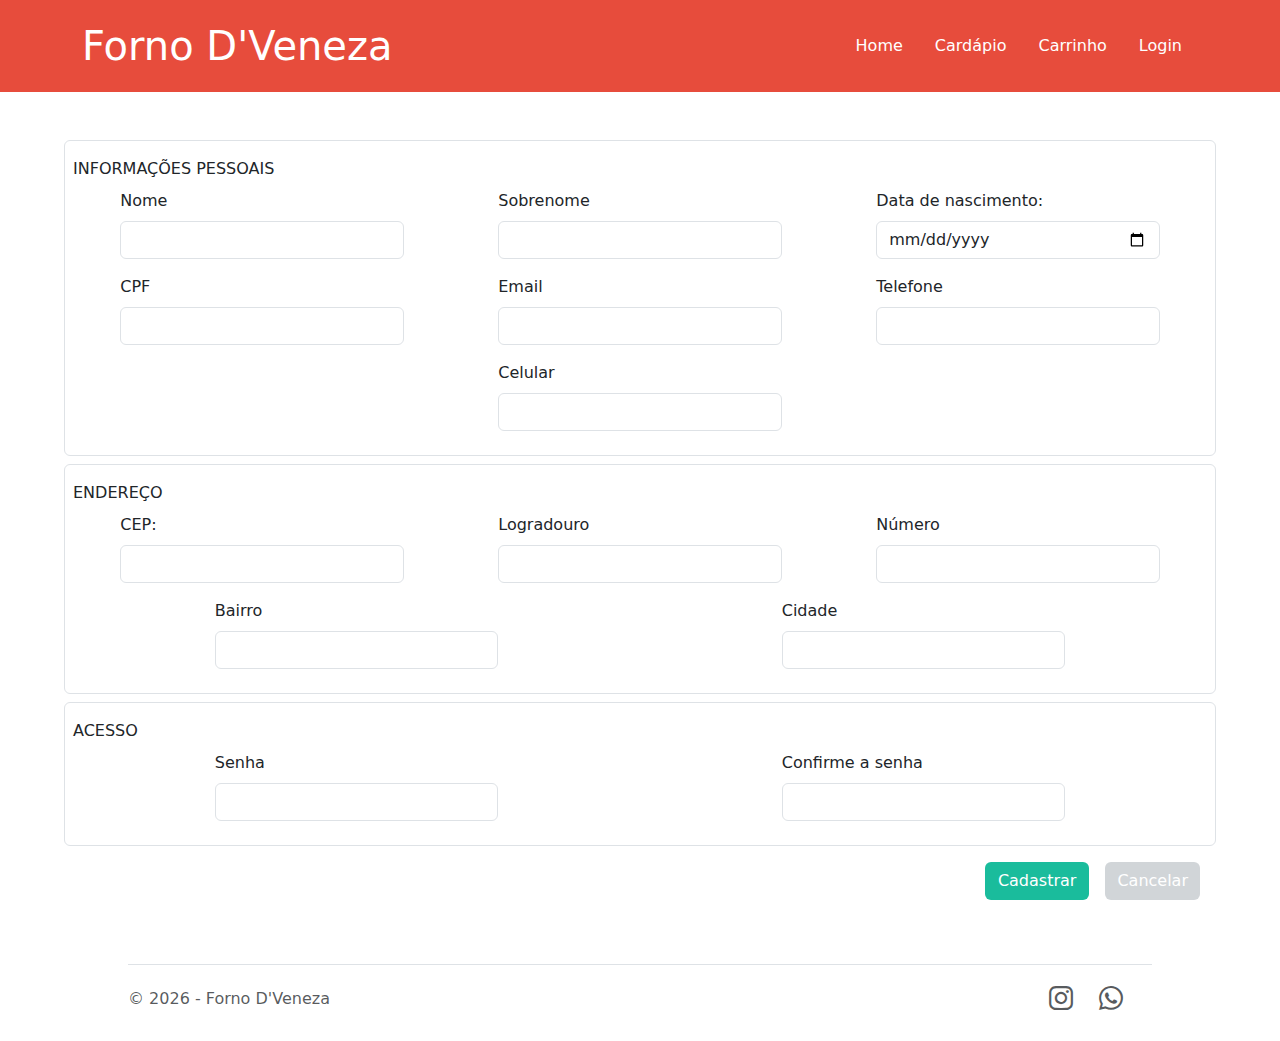
==== cadastro.html @ 3b8b57df "Home, login e cadastro prontos" ====
<!DOCTYPE html>
<html lang="pt-br">
<head>
    <meta charset="UTF-8">
    <meta http-equiv="X-UA-Compatible" content="IE=edge">
    <meta name="viewport" content="width=device-width, initial-scale=1.0">
    <title>Forno D'Veneza</title>
    <!-- Styles -->
    <link href="https://cdn.jsdelivr.net/npm/bootstrap@5.3.0-alpha1/dist/css/bootstrap.min.css" rel="stylesheet" />
    <link href="./styles/styles.css" rel="stylesheet" />
    <!-- Font -->
    <!-- Icons -->
    <link rel="stylesheet" href="https://cdn.jsdelivr.net/npm/bootstrap-icons@1.10.3/font/bootstrap-icons.css">
</head>
<body>
    <header>
        <div class="px-3 py-2">
          <div class="container">
            <div class="navbar d-flex flex-wrap align-items-center justify-content-center justify-content-lg-start">
              <a href="/" class="d-flex align-items-center my-2 my-lg-0 me-lg-auto text-white text-decoration-none fs-1">
                Forno D'Veneza
              </a>
    
              <ul class="nav col-12 col-lg-auto my-2 justify-content-center my-md-0 text-small">
                <li>
                  <a href="/" class="nav-link text-white">
                    Home
                  </a>
                </li>
                <li>
                  <a href="/cardapio.html" class="nav-link text-white">
                    Cardápio
                  </a>
                </li>
                <li>
                  <a href="/carrinho.html" class="nav-link text-white">
                    Carrinho
                  </a>
                </li>
                <li>
                  <a href="login.html" class="nav-link text-white">
                    Login
                  </a>
                </li>
                
              </ul>
            </div>
          </div>
        </div>
    </header>

    <section class="w-50 m-auto my-5 cadastro">
      <form class="d-flex flex-wrap">
        <div class="input-group border rounded p-2 justify-content-around">
          <span class="w-100 my-2 form-secao">Informações pessoais</span>
          <div class="mb-3 w-25 mx-3">
            <label for="exampleFormControlInput1" class="form-label">Nome</label>
            <input type="text" class="form-control" id="exampleFormControlInput1">
          </div>
          <div class="mb-3 w-25 mx-3">
            <label for="exampleFormControlInput1" class="form-label">Sobrenome</label>
            <input type="text" class="form-control" id="exampleFormControlInput1">
          </div>
          <div class="mb-3 w-25 mx-3">
            <label for="exampleFormControlInput1" class="form-label">Data de nascimento:</label>
            <input type="date" class="form-control" id="exampleFormControlInput1">
          </div>
          <div class="mb-3 w-25 mx-3">
            <label for="exampleFormControlInput1" class="form-label">CPF</label>
            <input type="text" class="form-control" id="exampleFormControlInput1">
          </div>
          <div class="mb-3 w-25 mx-3">
            <label for="exampleFormControlInput1" class="form-label">Email</label>
            <input type="text" class="form-control" id="exampleFormControlInput1">
          </div>
          <div class="mb-3 w-25 mx-3">
            <label for="exampleFormControlInput1" class="form-label">Telefone</label>
            <input type="text" class="form-control" id="exampleFormControlInput1">
          </div>
          <div class="mb-3 w-25 mx-3">
            <label for="exampleFormControlInput1" class="form-label">Celular</label>
            <input type="text" class="form-control" id="exampleFormControlInput1">
          </div>
        </div>

        <div class="input-group border rounded p-2 mt-2 justify-content-around">
          <span class="w-100 my-2 form-secao">Endereço</span>
          <div class="mb-3 w-25 mx-3">
            <label for="exampleFormControlInput1" class="form-label">CEP:</label>
            <input type="text" class="form-control" id="exampleFormControlInput1">
          </div>
          <div class="mb-3 w-25 mx-3">
            <label for="exampleFormControlInput1" class="form-label">Logradouro</label>
            <input type="text" class="form-control" id="exampleFormControlInput1">
          </div>
          <div class="mb-3 w-25 mx-3">
            <label for="exampleFormControlInput1" class="form-label">Número</label>
            <input type="text" class="form-control" id="exampleFormControlInput1">
          </div>
          <div class="mb-3 w-25 mx-3">
            <label for="exampleFormControlInput1" class="form-label">Bairro</label>
            <input type="text" class="form-control" id="exampleFormControlInput1">
          </div>
          <div class="mb-3 w-25 mx-3">
            <label for="exampleFormControlInput1" class="form-label">Cidade</label>
            <input type="text" class="form-control" id="exampleFormControlInput1">
          </div>
        </div>

        <div class="input-group border rounded p-2 mt-2 justify-content-around">
          <span class="w-100 my-2 form-secao">Acesso</span>
          <div class="mb-3 w-25 mx-3">
            <label for="exampleFormControlInput1" class="form-label">Senha</label>
            <input type="password" class="form-control" id="exampleFormControlInput1">
          </div>
          <div class="mb-3 w-25 mx-3">
            <label for="exampleFormControlInput1" class="form-label">Confirme a senha</label>
            <input type="password" class="form-control" id="exampleFormControlInput1">
          </div>
        </div>

        <div class="d-flex m-3 w-100 justify-content-end">
          <button type="submit" class="btn mx-3">Cadastrar</button>
          <button class="btn btn-secondary">Cancelar</button>
        </div>
      </form>
    </section>

    <div class="footer">
        <footer class="d-flex flex-wrap justify-content-between align-items-center py-3 my-2 border-top">
          <div class="col-md-4">
            <span class="mb-3 mb-md-0 text-muted">&copy; <script>document.write(new Date().getFullYear())</script> - Forno D'Veneza</span>
          </div>
      
          <ul class="nav mx-4 justify-content-end list-unstyled d-flex">
            <li class="ms-3"><a class="text-muted" href="#"><i class="bi bi-instagram"></i></a></li>
            <li class="ms-3"><a class="text-muted" href="#"><i class="bi bi-whatsapp"></i></a></li>
          </ul>
        </footer>
    </div>

    <script src="https://cdn.jsdelivr.net/npm/bootstrap@5.3.0-alpha1/dist/js/bootstrap.bundle.min.js"></script>
</body>
</html>
---- styles/styles.css ----
@media (max-width: 600px) {
    header .nav {
        flex-direction: column;
        align-items: center;
    }
    
    header ul > li {
        width: 100%;
        text-align: center;
    }
    .form-signin {
        width: 90% !important;
    }
    .cardapio > .card {
        width: 100% !important;
        border: none;
        border-radius: 0;
        border-top: 1px solid rgba(0, 0, 0, 0.151);
    }
    .cardapio > .card > .col-md-4 {
    }
}

a {
    color: #1ABC9C;
}

header {
    background-color: #E74C3C;
}

li:hover {
    border-radius: 5px;
    background-color: rgba(255, 255, 255, 0.25);
    transition: 1s;
}

form > i {
    color: #1ABC9C;
}

form .form-secao {
    text-transform: uppercase;
}

.cadastro {
    width: 90% !important;
}

.cadastro .btn-secondary {
    background-color: #D1D5D8;
    border: none;
}

.cadastro .btn-secondary:hover {
    background-color: #E74C3C;
}

.btn, .btn:hover {
    color: #FFFFFF ;
    background-color: #1ABC9C;
}

.btn:hover {
    background-color: #1abc9cb2;
}

.card {
    border-color: #E74C3C;
}

.card:hover {
    background-color: #e74d3c1e;
}

.cardapio-img {
    height: 100px;
}

footer {
    bottom: 0;
    width: 80%;
    margin-left: 10%;
}

footer i {
    font-size: 1.5rem;
    padding: 5px;
}

footer i:hover {
    text-align: end;
    transition: 0.5s;
    border-radius: 50%;
    color: #1ABC9C;
}
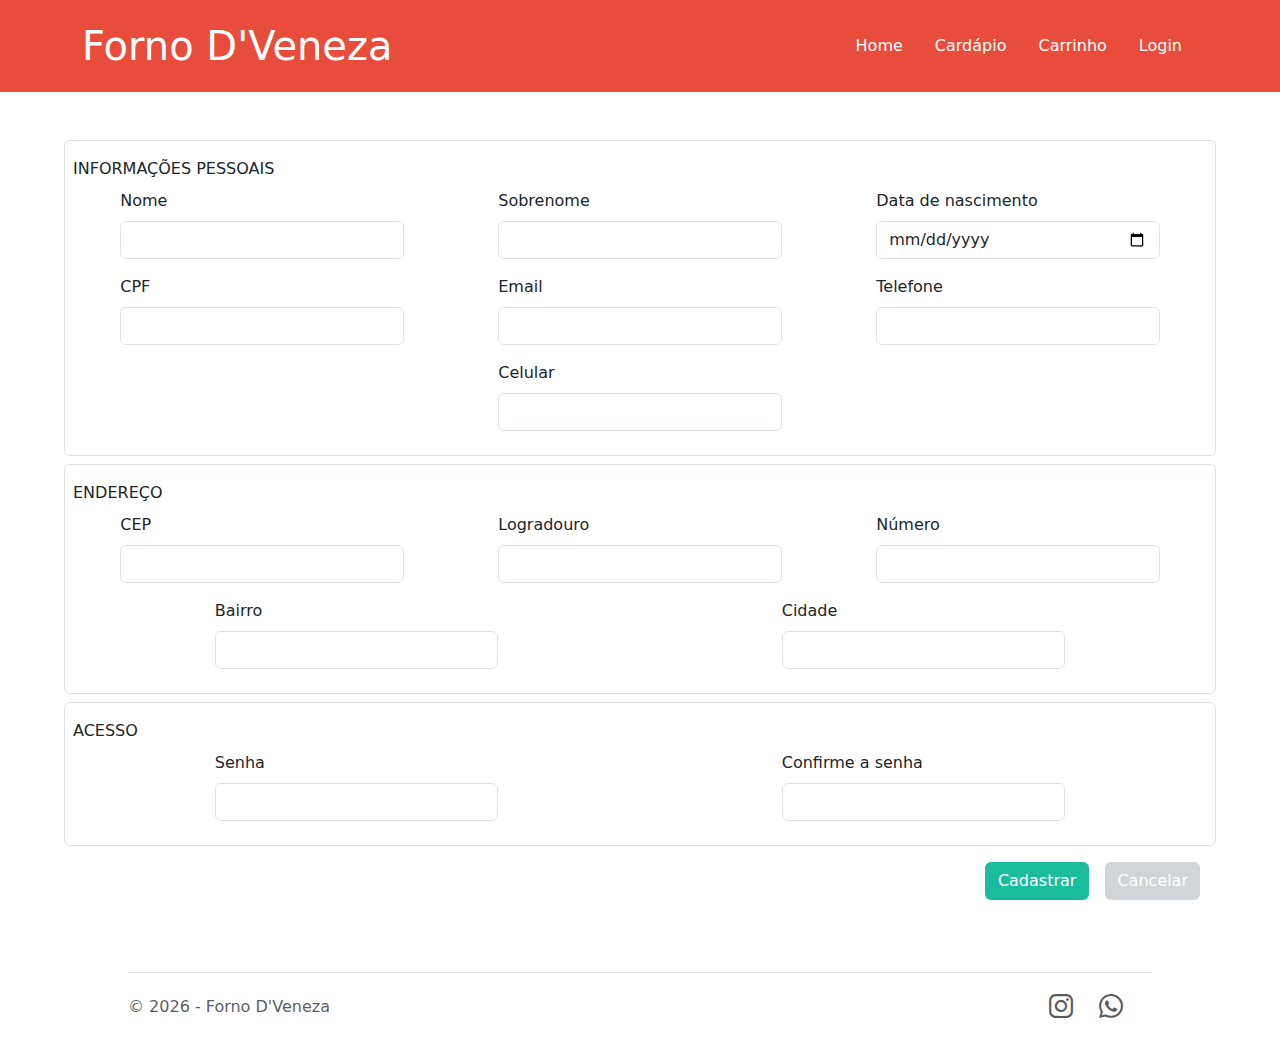
==== commit 70891654: "Prototipo finalizado" ====
--- a/cadastro.html
+++ b/cadastro.html
@@ -12,7 +12,7 @@
     <!-- Icons -->
     <link rel="stylesheet" href="https://cdn.jsdelivr.net/npm/bootstrap-icons@1.10.3/font/bootstrap-icons.css">
 </head>
-<body>
+<body class="d-flex flex-column min-vh-100">
     <header>
         <div class="px-3 py-2">
           <div class="container">
@@ -49,35 +49,35 @@
         </div>
     </header>
 
-    <section class="w-50 m-auto my-5 cadastro">
+    <section class="m-auto my-5 cadastro">
       <form class="d-flex flex-wrap">
-        <div class="input-group border rounded p-2 justify-content-around">
+        <div class="input-group border rounded p-2 justify-content-around form-group">
           <span class="w-100 my-2 form-secao">Informações pessoais</span>
-          <div class="mb-3 w-25 mx-3">
+          <div class="mb-3 w-25 mx-3 input-field">
             <label for="exampleFormControlInput1" class="form-label">Nome</label>
             <input type="text" class="form-control" id="exampleFormControlInput1">
           </div>
-          <div class="mb-3 w-25 mx-3">
+          <div class="mb-3 w-25 mx-3 input-field">
             <label for="exampleFormControlInput1" class="form-label">Sobrenome</label>
             <input type="text" class="form-control" id="exampleFormControlInput1">
           </div>
-          <div class="mb-3 w-25 mx-3">
-            <label for="exampleFormControlInput1" class="form-label">Data de nascimento:</label>
+          <div class="mb-3 w-25 mx-3 input-field">
+            <label for="exampleFormControlInput1" class="form-label">Data de nascimento</label>
             <input type="date" class="form-control" id="exampleFormControlInput1">
           </div>
-          <div class="mb-3 w-25 mx-3">
+          <div class="mb-3 w-25 mx-3 input-field">
             <label for="exampleFormControlInput1" class="form-label">CPF</label>
             <input type="text" class="form-control" id="exampleFormControlInput1">
           </div>
-          <div class="mb-3 w-25 mx-3">
+          <div class="mb-3 w-25 mx-3 input-field">
             <label for="exampleFormControlInput1" class="form-label">Email</label>
             <input type="text" class="form-control" id="exampleFormControlInput1">
           </div>
-          <div class="mb-3 w-25 mx-3">
+          <div class="mb-3 w-25 mx-3 input-field">
             <label for="exampleFormControlInput1" class="form-label">Telefone</label>
             <input type="text" class="form-control" id="exampleFormControlInput1">
           </div>
-          <div class="mb-3 w-25 mx-3">
+          <div class="mb-3 w-25 mx-3 input-field">
             <label for="exampleFormControlInput1" class="form-label">Celular</label>
             <input type="text" class="form-control" id="exampleFormControlInput1">
           </div>
@@ -85,23 +85,23 @@
 
         <div class="input-group border rounded p-2 mt-2 justify-content-around">
           <span class="w-100 my-2 form-secao">Endereço</span>
-          <div class="mb-3 w-25 mx-3">
-            <label for="exampleFormControlInput1" class="form-label">CEP:</label>
+          <div class="mb-3 w-25 mx-3 input-field">
+            <label for="exampleFormControlInput1" class="form-label">CEP</label>
             <input type="text" class="form-control" id="exampleFormControlInput1">
           </div>
-          <div class="mb-3 w-25 mx-3">
+          <div class="mb-3 w-25 mx-3 input-field">
             <label for="exampleFormControlInput1" class="form-label">Logradouro</label>
             <input type="text" class="form-control" id="exampleFormControlInput1">
           </div>
-          <div class="mb-3 w-25 mx-3">
+          <div class="mb-3 w-25 mx-3 input-field">
             <label for="exampleFormControlInput1" class="form-label">Número</label>
             <input type="text" class="form-control" id="exampleFormControlInput1">
           </div>
-          <div class="mb-3 w-25 mx-3">
+          <div class="mb-3 w-25 mx-3 input-field">
             <label for="exampleFormControlInput1" class="form-label">Bairro</label>
             <input type="text" class="form-control" id="exampleFormControlInput1">
           </div>
-          <div class="mb-3 w-25 mx-3">
+          <div class="mb-3 w-25 mx-3 input-field">
             <label for="exampleFormControlInput1" class="form-label">Cidade</label>
             <input type="text" class="form-control" id="exampleFormControlInput1">
           </div>
@@ -109,11 +109,11 @@
 
         <div class="input-group border rounded p-2 mt-2 justify-content-around">
           <span class="w-100 my-2 form-secao">Acesso</span>
-          <div class="mb-3 w-25 mx-3">
+          <div class="mb-3 w-25 mx-3 input-field">
             <label for="exampleFormControlInput1" class="form-label">Senha</label>
             <input type="password" class="form-control" id="exampleFormControlInput1">
           </div>
-          <div class="mb-3 w-25 mx-3">
+          <div class="mb-3 w-25 mx-3 input-field">
             <label for="exampleFormControlInput1" class="form-label">Confirme a senha</label>
             <input type="password" class="form-control" id="exampleFormControlInput1">
           </div>
@@ -126,7 +126,7 @@
       </form>
     </section>
 
-    <div class="footer">
+    <div class="footer mt-auto">
         <footer class="d-flex flex-wrap justify-content-between align-items-center py-3 my-2 border-top">
           <div class="col-md-4">
             <span class="mb-3 mb-md-0 text-muted">&copy; <script>document.write(new Date().getFullYear())</script> - Forno D'Veneza</span>
--- a/styles/styles.css
+++ b/styles/styles.css
@@ -11,14 +11,26 @@
     .form-signin {
         width: 90% !important;
     }
+    .form-group {
+        display: flex;
+        flex-wrap: wrap;
+        flex-direction: column;
+    }
+
+    .input-field {
+        width: 90% !important;
+    }
     .cardapio > .card {
         width: 100% !important;
         border: none;
         border-radius: 0;
         border-top: 1px solid rgba(0, 0, 0, 0.151);
     }
-    .cardapio > .card > .col-md-4 {
-    }
+    
+}
+
+body {
+    min-height: 100vh;
 }
 
 a {
@@ -44,7 +56,7 @@
 }
 
 .cadastro {
-    width: 90% !important;
+    width: 90%;
 }
 
 .cadastro .btn-secondary {
@@ -66,15 +78,19 @@
 }
 
 .card {
-    border-color: #E74C3C;
+    border-color: #e74d3c69;
 }
 
 .card:hover {
-    background-color: #e74d3c1e;
+    background-color: #e74d3c0e;
 }
 
 .cardapio-img {
     height: 100px;
+}
+
+.carrinho {
+    min-height: 90vh;
 }
 
 footer {
